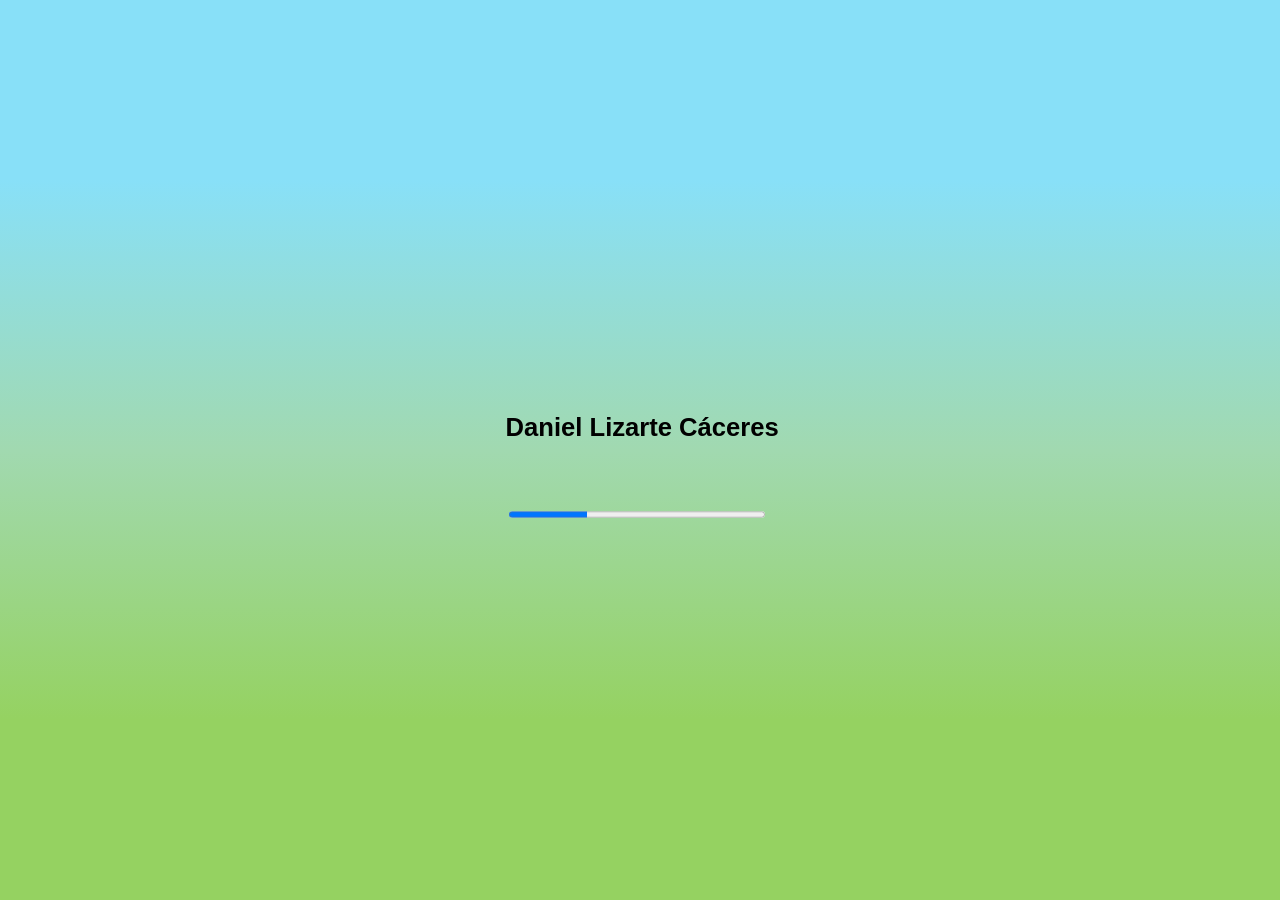
==== index.html @ afbe8e85 "Add files via upload" ====
<!-- HTML By Daniel Lizarte Cáceres -->

<!DOCTYPE html>
<html lang="en">

<head>
    <meta charset="UTF-8">
    <meta name="viewport" content="width=device-width, initial-scale=1.0">
    <link rel="icon" href="./resources/favicon.ico" type="image/x-icon">
    
    <meta http-equiv="refresh" content="" />
    <title>Portfolio | DanieLizarTec</title>

    <link rel="stylesheet" href="https://stackpath.bootstrapcdn.com/bootstrap/4.4.1/css/bootstrap.min.css"
        integrity="sha384-Vkoo8x4CGsO3+Hhxv8T/Q5PaXtkKtu6ug5TOeNV6gBiFeWPGFN9MuhOf23Q9Ifjh" crossorigin="anonymous">
    <link rel="stylesheet" href="./style/styleDesktop.css">

</head>

<body id="initIndex">

    <div id = "centeredContainerSesion">
        <h3 id="centeredContainerSesionTitle">Daniel Lizarte Cáceres</h3>
        <progress id="progressBlockBarContent" max="100" value="50"></progress>
    </div>


    <div id="iconContainer1">
            <div id="learning_file">
                <img  id="icon_file_learning" src="./resources/learning.png">
                <h3 id="text_learning">Learning</h3>
            </div>

             <div id="project_file">
                <img id="icon_file_project" src="./resources/projects.png">
                <h3 id="text_project">Projects</h3>
            </div>
    </div>

    <div id="iconContainer2">

        <div id="experience_file">
            <img  id="icon_file_experience" src="./resources/experience.png">
            <h3 id="text_experience">Experience</h3>
        </div>

        <div id="resume_file">
            <img id="icon_file_resume" src="./resources/resume.png">
            <h3 id="text_resume">Resume</h3>
        </div>

    </div>

    <div id="iconContainer3">
        <div id="aboutme_file">
            <img  id="icon_file_aboutme" src="./resources/aboutme.png">
            <h3 id="text_aboutme">About Me</h3>
        </div>

         <div id="contact_file">
            <img id="icon_file_contact" src="./resources/contact.png">
            <h3 id="text_contact">Contact</h3>
        </div>
    </div>


    
</body>

    <script src="./javascript/codeDesktop.js"></script>
    <script src="./javascript/codeNavigationDesktop.js"></script>

</html>
---- style/styleDesktop.css ----
/* CSS  By Daniel Lizarte Cáceres */

/* General Structure */
body, html {
    height: 100%;
    margin: 0;
}

/* Body Desktop */
body#initIndex {
    font-family: Arial, sans-serif;
    margin: 0;
    padding: 0;
    background:url("../resources/wallpaper_draw_maffhu3.png"),  linear-gradient(to bottom, #88e0f8 20%, #a1d9b0 50%, #95d261 80%);
    background-size: cover;
    background-position: center;
    background-repeat: no-repeat;
    height: 100vh;
    overflow: hidden; 
}

/* Init Sesion  */
#centeredContainerSesion {
    display: block;
    width: 30vw; 
    height: 30vw; 
    background-image: url("../resources/pruebaventana3.png");
    background-size: contain;
    background-position: center;
    background-repeat: no-repeat;
    position: absolute;
    top: 50%;
    left: 50%;
    transform: translate(-50%, -50%);
    overflow: hidden;
    z-index:1;
}

#centeredContainerSesionTitle {
    width: 1000px;
    height: 50px;
    
    margin-top:40%;
    margin-left: 15%;
    font-size: 2vw; 
    color: black;
    font-weight: bold;
   
}

#progressBlockBarContent {

    width: 20vw;
    height: 1vw;
    margin-top:10%;
    margin-left: 16%;
    font-size: 2vw;
}


/* Display:none; to  Hide elements before initiating session then JS activates them*/
/* Icons Desktop Row 1 */
#iconContainer1 {
    display: flex;
    
}

/* Icon Learning Desktop */
#learning_file {
    position: relative;
    margin-top: 2%;
    margin-left:2.5%
}

#icon_file_learning {
    display: none;
    width: 6em;
    height: auto;
    margin-left: 12.5%;
    cursor: pointer;
}

h3#text_learning {
    display: none;
    width: 102%;
    height: 21%;
    position: relative;
    font-size: 170%;
    font-family: consolas;
    font-weight: bolder;
    color: black;

    background-color: rgba(255, 255, 255, 0.8); 
    border-radius: 1.75vw; 
    padding: 0.6vw; 
    padding-bottom: 3.0vh; 
    padding-top: 0px;
    box-shadow: 0 4px 8px #000;
    overflow: hidden;
    word-wrap: break-word;
    word-break: normal;
    cursor: pointer;
    transition: background-color 0.3s;
   
}

h3#text_learning:hover {
    background-color: rgba(255, 255, 255, 1); 
    
}


/* Icon Projects Desktop */
#project_file {
    position: relative;
    margin-left: 5%;
    margin-top: 2.25%;
}

#icon_file_project {
    display: none;
    width: 5.75em;
    height: auto;
    margin-left: 14%;
    cursor: pointer;
   
}

h3#text_project {
    display: none;
    width: 100%;
    height: 21%;
    position: relative;
    font-size: 170%;
    font-family: consolas;
    font-weight: bolder;
    color: black;
    

    background-color: rgba(255, 255, 255, 0.8); 
    border-radius: 1.75vw; 
    padding: 0.6vw; 
    padding-bottom: 3.0vh;
    padding-top: 0px;
    box-shadow: 0 4px 8px #000;
    overflow: hidden;
    cursor: pointer;
    transition: background-color 0.3s;
}

h3#text_project:hover {
    background-color: rgba(255, 255, 255, 1); 
    
}


/* Icons Desktop Row 2 */
#iconContainer2 {
    display: flex;
    
}

/* Icon Experience Desktop */
#experience_file {
    position: relative;
    margin-top: 2%;
    margin-left: 2%;

}

#icon_file_experience {
    display: none;
    width: 6em;
    height: auto;
    
    cursor: pointer;
    margin-left:17.5%;
}

h3#text_experience {
    display: none;
    width: 100%;
    height: 21%;
    position: relative;
    font-size: 170%; 
    margin-left:-1%;
    
    font-family: consolas;
    font-weight: bolder;
    color: black;

    background-color: rgba(255, 255, 255, 0.8); 
    border-radius: 1.75vw; 
    padding: 0.6vw; 
    padding-bottom: 3.0vh;
    padding-top: 0px;
    box-shadow: 0 4px 8px #000;
    overflow: hidden;

    margin-top:5%;
    cursor: pointer;
    transition: background-color 0.3s;
}

h3#text_experience:hover {
    background-color: rgba(255, 255, 255, 1); 
    
}

/* Icon Resume Desktop */
#resume_file { 
    position:relative;
    margin-left: 4.5%;
    margin-top: 2.25%;
}

#icon_file_resume {
    display: none;
    width: 6em;
    height: auto;
    cursor: pointer;
}

h3#text_resume {
    display: none;
    width: 100%;
    height: 20%;
    position: relative;
    font-size: 170%;
    font-family: consolas;
    font-weight: bolder;
    color: black;

    background-color: rgba(255, 255, 255, 0.8); 
    border-radius: 1.75vw; 
    padding: 0.6vw; 
    padding-bottom: 3.0vh;
    padding-top: 0px;
    box-shadow: 0 4px 8px #000;
    overflow: hidden;
    margin-top:5%;
    cursor: pointer;
    transition: background-color 0.3s;
}

h3#text_resume:hover {
    background-color: rgba(255, 255, 255, 1); 
    
}


/* Icons Desktop Row 3 */
#iconContainer3 {
    display: flex;
    
}

/* Icon AboutMe Desktop */
#aboutme_file {
    position: relative;
    margin-top: 2%;
    margin-left: 2.5%;
    
}

#icon_file_aboutme {
    display: none;
    width: 6em;
    height: auto;
    
    cursor: pointer;
    margin-left:17.5%;
}

h3#text_aboutme {
    display: none;
    width: 100%;
    height: 20%;
    position: relative;
    font-size: 170%; 
    margin-left: 4%;
    margin-top:5%;
    font-family: consolas;
    font-weight: bolder;
    color: black;

    background-color: rgba(255, 255, 255, 0.8); 
    border-radius: 1.75vw; 
    padding: 0.6vw; 
    padding-bottom: 3.0vh;
    padding-top: 0px;
    box-shadow: 0 4px 8px #000;
    overflow: hidden;
    cursor: pointer;
    transition: background-color 0.3s;
}

h3#text_aboutme:hover {
    background-color: rgba(255, 255, 255, 1); 
    
}

/* Icon Contact Desktop */
#contact_file {
    
    position: relative;
    margin-left: 5.5%;
    margin-top: 2.25%;
}

#icon_file_contact {
    display: none;
    width: 6em;
    height: auto;
    margin-left: 15%;
    cursor: pointer;
}

h3#text_contact {
    display: none;
    width: 100%;
    height: 20%;
    position: relative;
    font-size: 170%;
    font-family: consolas;
    font-weight: bolder;
    color: black;
    margin-left:4%;
    
    
    background-color: rgba(255, 255, 255, 0.8); 
    border-radius: 1.75vw;
    padding: 0.6vw; 
    padding-bottom: 3.0vh;
    padding-top: 0px;
    box-shadow: 0 4px 8px #000;
    overflow: hidden;
    cursor: pointer;
    transition: background-color 0.3s;
}

h3#text_contact:hover {
    background-color: rgba(255, 255, 255, 1); 
    
}
   


/* For Vertical Mobile/Tablet */
@media only screen and (max-width: 900px) and (max-height: 900px) and (orientation: portrait), 
       only screen and (max-width: 900px) and  (orientation: portrait) {

        
    /* Init Sesion */

    #centeredContainerSesion {
        display: block;
        width: 90vw; 
        height: 90vw; 
        background-image: url("../resources/pruebaventana3.png");
        background-size: contain;
        background-position: center;
        background-repeat: no-repeat;
        position: absolute;
        top: 50%;
        left: 50%;
        transform: translate(-50%, -50%);
        overflow: hidden;
        z-index:1;
    }

    #centeredContainerSesionTitle {
        width: 1000px;
        height: 50px;
        
        margin-top:40%;
        margin-left: 23%;
        font-size: 5vw; 
        color: black;
        font-weight: bold;
    
    }

    #progressBlockBarContent {

        width: 160px;
        height: 15px;
        margin-top:-20%;
        margin-left: 26%;
    } 
    
    
    /* Icon Learning Desktop */
    #learning_file {
        position: relative;
        margin-top: 2%;
        margin-left:20%;
        margin-right:90%;
        float: left;
    }
    
    #icon_file_learning {
        width: 6em;
        height: auto;
        display: none;
        cursor: pointer;
        margin-left: 40%
    }
    
    h3#text_learning {
        display: none;
        width: 100%;
        height: 10%;
        position: relative;
        font-size: 170%; 
        
        margin-left: 35%;
        background-color: transparent; 
        box-shadow: none; 
        overflow: visible;
        word-break:normal;
        cursor: pointer;
        
        background-color: rgba(255, 255, 255, 0.8);
        border-radius: 15px; 
        padding: 0.6vw; 
        padding-bottom: 5.0vh;
        padding-top: 0px;
        box-shadow: 0 4px 8px #000;
        overflow: hidden;
        cursor: pointer;
    }
    
    /* Icon Projects Desktop */
    #project_file {
        position: absolute;
        margin-left:60%;
        margin-right: 26%;
        margin-top: 1%;
        
    }
    
    #icon_file_project {
        width: 6em;
        height: auto;
        display: none;
        cursor: pointer;
    }
    
    h3#text_project {
        display: none;
        width: 100%;
        height: 10%;
        position: relative;
        font-size: 170%;
        background-color: transparent; 
        box-shadow: none; 
        overflow: visible;
        cursor: pointer;
        margin-left:1%;

        
        background-color: rgba(255, 255, 255, 0.8); 
        border-radius: 15px; 
        padding: 0.6vw; 
        padding-bottom: .0vh;
        padding-top: 0px;
        box-shadow: 0 4px 8px #000;
        overflow: hidden;
        cursor: pointer;
    }

    
    
    /* Icon Experience Desktop */
    #experience_file {
        position: relative;
        margin-top: 2%;
        margin-left:19%;
        width:6.7em;
        
    }
    
    #icon_file_experience {
        width: 6em;
        height: auto;
        display: none;
        cursor: pointer;
        margin-left:55%;
    }
    
    h3#text_experience {
        display: none;
        width: 141%;
        height: 10%;
        position: relative;
        font-size: 170%; 
        
        margin-left:30%;
        background-color: transparent; 
        box-shadow: none; 
        overflow: visible;
        cursor: pointer;

            
        background-color: rgba(255, 255, 255, 0.8); 
        border-radius: 15px; 
        padding: 0.9vw; 
        padding-bottom: 5.0vh;
        padding-top: 0px;
        box-shadow: 0 4px 8px #000;
        overflow: hidden;
        cursor: pointer;
    }
    
    
    /* Icon Resume Desktop */
    #resume_file {
        position:absolute;
        margin-left: 51%;
        margin-right:60%;
        margin-top: 2%;
        
        
    
    }
    
    #icon_file_resume {
        width: 6em;
        height: auto;
        display: none;
        cursor: pointer;

    }
    
    h3#text_resume {
        display: none;
        width: 100%;
        height: 10%;
        position: relative;
        font-size: 170%;
        background-color: transparent; 
        box-shadow: none; 
        overflow: visible;
        cursor: pointer;

        
        background-color: rgba(255, 255, 255, 0.8); 
        border-radius: 15px; 
        padding: 0.6vw; 
        padding-bottom: .0vh;
        padding-top: 0px;
        box-shadow: 0 4px 8px #000;
        overflow: hidden;
        cursor: pointer;
    }
    
    
  
    
    /* Icon AboutMe Desktop */
    #aboutme_file {
      
        position: relative;
        margin-top: 2.5%;
        margin-left:18.5%;
        
    }
    
    #icon_file_aboutme {
        width: 6em;
        height: auto;
        display: none;
        cursor: pointer;
        margin-left:45%;
    }
    
    h3#text_aboutme {
        display: none;
        width: 100%;
        height: 10%;
        position: relative;
        font-size: 170%; 
        
        margin-left:35%;
        background-color: transparent; 
        box-shadow: none; 
        overflow: visible;
        cursor: pointer;

            
        background-color: rgba(255, 255, 255, 0.8); 
        border-radius: 15px; 
        padding: 0.6vw; 
        padding-bottom: 5.0vh;
        padding-top: 0px;
        box-shadow: 0 4px 8px #000;
        overflow: hidden;
        cursor: pointer;
    }
    
    /* Icon Contact Desktop */
    #contact_file {
        position: absolute;
        margin-left: 59%;
        margin-right:60%;
        margin-top: 2.5%;
    }
    
    #icon_file_contact {
        width: 6em;
        height: auto;
        display: none;
        cursor: pointer;

    }
    
    h3#text_contact {
        display: none;
        width: 100%;
        height: 10%;
        position: relative;
        font-size: 170%;
        background-color: transparent; 
        box-shadow: none; 
        overflow: visible;
        cursor: pointer;
        margin-left:1%;

        
        background-color: rgba(255, 255, 255, 0.8); 
        border-radius: 15px; 
        padding: 0.6vw; 
        padding-bottom: .0vh;
        padding-top: 0px;
        box-shadow: 0 4px 8px #000;
        overflow: hidden;
        cursor: pointer;
       
    }

}

/* For Vertical Tablet */
@media only screen and (min-width: 601px) and (max-width: 900px) and (orientation: portrait) {

    #progressBlockBarContent {

        width: 350px;
        height: 15px;
        margin-top:15%;
        margin-left: 26%;
    } 

    /* Icon Learning Desktop */
    #learning_file {
        position: relative;
        margin-top: 2%;
        margin-left:20%;
        margin-right:90%;
        float: left;
    }
    
    #icon_file_learning {
        width: 6em;
        height: auto;
        cursor: pointer;
        margin-left: 40%
    }
    
    h3#text_learning {
        width: 100%;
        height: 10%;
        position: relative;
        font-size: 170%; 
        
        margin-left: 35%;
        background-color: transparent; 
        box-shadow: none; 
        overflow: visible;
        word-break:normal;
        cursor: pointer;
        
        background-color: rgba(255, 255, 255, 0.8); 
        border-radius: 15px; 
        padding: 0.6vw; 
        padding-bottom: 3.0vh;
        padding-top: 0px;
        box-shadow: 0 4px 8px #000;
        overflow: hidden;
        cursor: pointer;
    }
    
    /* Icon Projects Desktop */
    #project_file {
        position: absolute;
        margin-left:60%;
        margin-right: 26%;
        margin-top: 2%;
        
    }
    
    #icon_file_project {
        width: 6em;
        height: auto;
        cursor: pointer;
    }
    
    h3#text_project {
        width: 100%;
        height: 10%;
        position: relative;
        font-size: 170%;
        background-color: transparent; 
        box-shadow: none; 
        overflow: visible;
        cursor: pointer;
        margin-left:4%;

        
        background-color: rgba(255, 255, 255, 0.8); 
        border-radius: 15px; 
        padding: 0.6vw; 
        padding-bottom: .0vh;
        padding-top: 0px;
        box-shadow: 0 4px 8px #000;
        overflow: hidden;
        cursor: pointer;
    }

    
    
    /* Icon Experience Desktop */
    #experience_file {
        position: relative;
        margin-top: 2%;
        margin-left:19%;
        width:6.7em;
        
    }
    
    #icon_file_experience {
        width: 6em;
        height: auto;
        cursor: pointer;
        margin-left:55%;
    }
    
    h3#text_experience {
        width: 141%;
        height: 10%;
        position: relative;
        font-size: 170%; 
        
        margin-left:30%;
        background-color: transparent; 
        box-shadow: none; 
        overflow: visible;
        cursor: pointer;

            
        background-color: rgba(255, 255, 255, 0.8); 
        border-radius: 15px; 
        padding: 0.9vw; 
        padding-bottom: 3.0vh;
        padding-top: 0px;
        box-shadow: 0 4px 8px #000;
        overflow: hidden;
        cursor: pointer;
    }
    
    
    /* Icon Resume Desktop */
    #resume_file {
        position:absolute;
        margin-left: 61%;
        margin-right:60%;
        margin-top: 2%;
        
        
    
    }
    
    #icon_file_resume {
        width: 6em;
        height: auto;
        cursor: pointer;

    }
    
    h3#text_resume {
        width: 100%;
        height: 10%;
        position: relative;
        font-size: 170%;
        background-color: transparent; 
        box-shadow: none; 
        overflow: visible;
        cursor: pointer;

        
        background-color: rgba(255, 255, 255, 0.8); 
        border-radius: 15px; 
        padding: 0.6vw; 
        padding-bottom: .0vh;
        padding-top: 0px;
        box-shadow: 0 4px 8px #000;
        overflow: hidden;
        cursor: pointer;
    }
    
    
  
    
    /* Icon AboutMe Desktop */
    #aboutme_file {
      
        position: relative;
        margin-top: 2.5%;
        margin-left:18.5%;
        
    }
    
    #icon_file_aboutme {
        width: 6em;
        height: auto;
        cursor: pointer;
        margin-left:46%;
    }
    
    h3#text_aboutme {
        width: 100%;
        height: 10%;
        position: relative;
        font-size: 170%; 
        
        margin-left:35%;
        background-color: transparent; 
        box-shadow: none; 
        overflow: visible;
        cursor: pointer;

            
        background-color: rgba(255, 255, 255, 0.8); 
        border-radius: 15px; 
        padding: 0.6vw; 
        padding-bottom: 3.0vh;
        padding-top: 0px;
        box-shadow: 0 4px 8px #000;
        overflow: hidden;
        cursor: pointer;
    }
    
    /* Icon Contact Desktop */
    #contact_file {
        position: absolute;
        margin-left: 61%;
        margin-right:60%;
        margin-top: 2.5%;
    }
    
    #icon_file_contact {
        width: 6em;
        height: auto;
        cursor: pointer;

    }
    
    h3#text_contact {
        width: 100%;
        height: 10%;
        position: relative;
        font-size: 170%;
        background-color: transparent; 
        box-shadow: none; 
        overflow: visible;
        cursor: pointer;
        margin-left:4%;

        
        background-color: rgba(255, 255, 255, 0.8); 
        border-radius: 15px; 
        padding: 0.6vw; 
        padding-bottom: .0vh;
        padding-top: 0px;
        box-shadow: 0 4px 8px #000;
        overflow: hidden;
        cursor: pointer;
       
    }
    
}

/* For Vertical Mobile */
@media only screen and (max-width: 500px) and (orientation: portrait){

    /* Body Desktop */
    body#initIndex {
        font-family: Arial, sans-serif;
        margin: 0;
        padding: 0;
        background:url("../resources/wallpaper_draw_maffhu3.png"),  linear-gradient(to bottom, #88e0f8 20%, #a1d9b0 50%, #95d261 80%);
        background-size: cover;
        background-position: center;
        background-repeat: no-repeat;
        height: 200vh;
        overflow: hidden; 
    }

    

    #learning_file {
        position: relative;
        margin-top: -7%;
        margin-left:4%;
        margin-right:90%;
        float: left;
        transform: scale(0.6);
        
    }

    #project_file {
        position:absolute;
        margin-left: 60%;
        margin-right:200%;
        margin-top: -4%; 
        transform: scale(0.6); 
        float: right;

        
    }

    h3#text_project {
        margin-left:6%;
    }

    #experience_file {
        position: relative;
        margin-top: -25%;
        margin-left:2.75%;
        width:6.7em;
        transform: scale(0.6);
        float: left;
        
    }

    h3#text_experience {
        width: 137%;
        
    }

    #resume_file {
        position:absolute;
        margin-left: 61%;
        margin-right:200%;
        margin-top: -23%; 
        transform: scale(0.6); 
        float: right;
        
    
    }

    #aboutme_file {
      
        position: relative;
        margin-top: -25%;
        margin-left:2.5%;
        transform: scale(0.6);
        float: left;
        
    }

    #contact_file {
        position: absolute;
        margin-left: 61%;
        margin-right:200%;
        margin-top: -23.7%;
        transform: scale(0.6);
        float: right;
    }

    h3#text_contact {
        margin-left:7%;
        margin-top:10%;
    }
    
    
   

}


/*For Horizontal Mobile*/
@media only screen and (min-width: 600px) and (max-width: 950px) and (orientation: landscape) {

    /* Init Sesion */

    #centeredContainerSesion {
        display: block;
        width: 60vw; 
        height: 60vw; 
        background-image: url("../resources/pruebaventana3.png");
        background-size: contain;
        background-position: center;
        background-repeat: no-repeat;
        position: absolute;
        top: 50%;
        left: 50%;
        transform: translate(-50%, -50%);
        overflow: hidden;
        z-index:1;
    }

    #centeredContainerSesionTitle {
        width: 1000px;
        height: 50px;
        
        margin-top:40%;
        margin-left: 20%;
        font-size: 4vw; 
        color: black;
        font-weight: bold;
    
    }

    #progressBlockBarContent {

        width: 265px;
        height: 17px;
        margin-top:10%;
        margin-left: 20%;
    } 

     /* Body Desktop */
     body#initIndex {
        font-family: Arial, sans-serif;
        margin: 0;
        padding: 0;
        background:url("../resources/wallpaper_draw_maffhu3.png"),  linear-gradient(to bottom, #88e0f8 20%, #a1d9b0 50%, #95d261 80%);
        background-size: cover;
        background-position: center;
        background-repeat: no-repeat;
        height: 200vh;
        overflow: hidden; 
    }

    

    #learning_file {
        position: relative;
        margin-top: -2%;
        margin-left:3%;
        margin-right:90%;
        float: left;
        transform: scale(0.6);
        
    }

    h3#text_learning {
        margin-left:4%;
    }

    #project_file {
        position:absolute;
        margin-left: 80%;
        margin-right:200%;
        margin-top: -1%; 
        transform: scale(0.6); 
        float: right;
        
    }

    #icon_file_project{
        margin-left:4%;
    }

    h3#text_project {
       
        margin-left:-2%;
        padding-bottom: 0.0vh;
        
    }

    #experience_file {
        position: relative;
        margin-top: -8%;
        margin-left:2.5%;
        width:6.7em;
        transform: scale(0.6);
        float: left;
        
    }

    #icon_file_experience {
        margin-left:27%;
    }


    h3#text_experience {
        
        width: 139%;
        margin-left:1%
    }

    #resume_file {
        position:absolute;
        margin-left: 80%;
        margin-right:200%;
        margin-top: -7%; 
        transform: scale(0.6); 
        float: right;
        
    }

    h3#text_resume {
       
        padding-bottom: 0.0vh;
        
    }

    #aboutme_file {
      
        position: relative;
        margin-top: -8%;
        margin-left:2.5%;
        transform: scale(0.6);
        float: left;
        
    }

    h3#text_aboutme {
        margin-top:0%;
    }

    #contact_file {
        position: absolute;
        margin-left: 80%;
        margin-right:200%;
        margin-top: -8%;
        transform: scale(0.6);
        float: right;
    }

    h3#text_contact {
       margin-left:5%;
       padding-bottom: 0.0vh;
        
    }

    

}
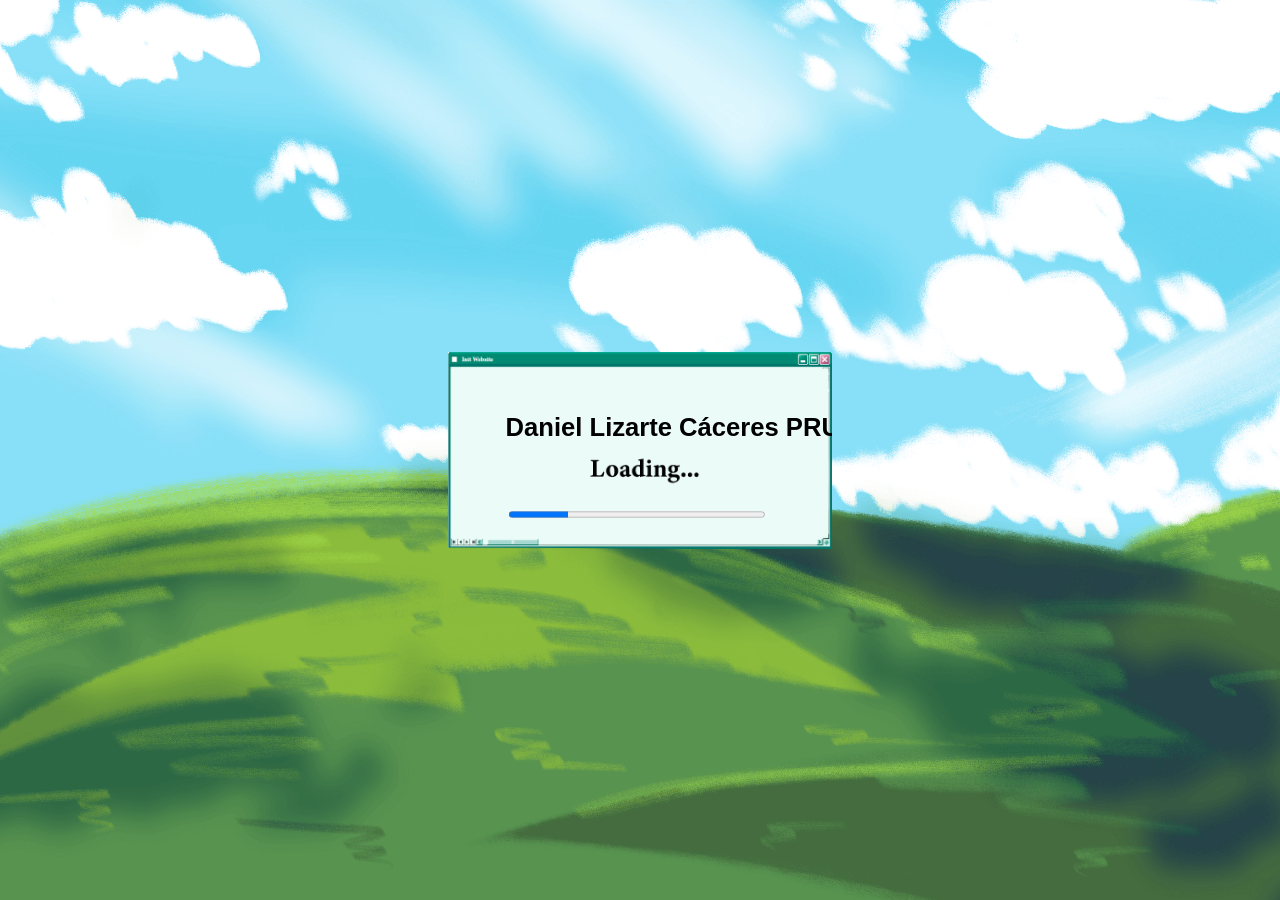
==== commit f282406e: "Add files via upload" ====
--- a/index.html
+++ b/index.html
@@ -20,7 +20,7 @@
 <body id="initIndex">
 
     <div id = "centeredContainerSesion">
-        <h3 id="centeredContainerSesionTitle">Daniel Lizarte Cáceres</h3>
+        <h3 id="centeredContainerSesionTitle">Daniel Lizarte Cáceres PRUEBAS</h3>
         <progress id="progressBlockBarContent" max="100" value="50"></progress>
     </div>
 
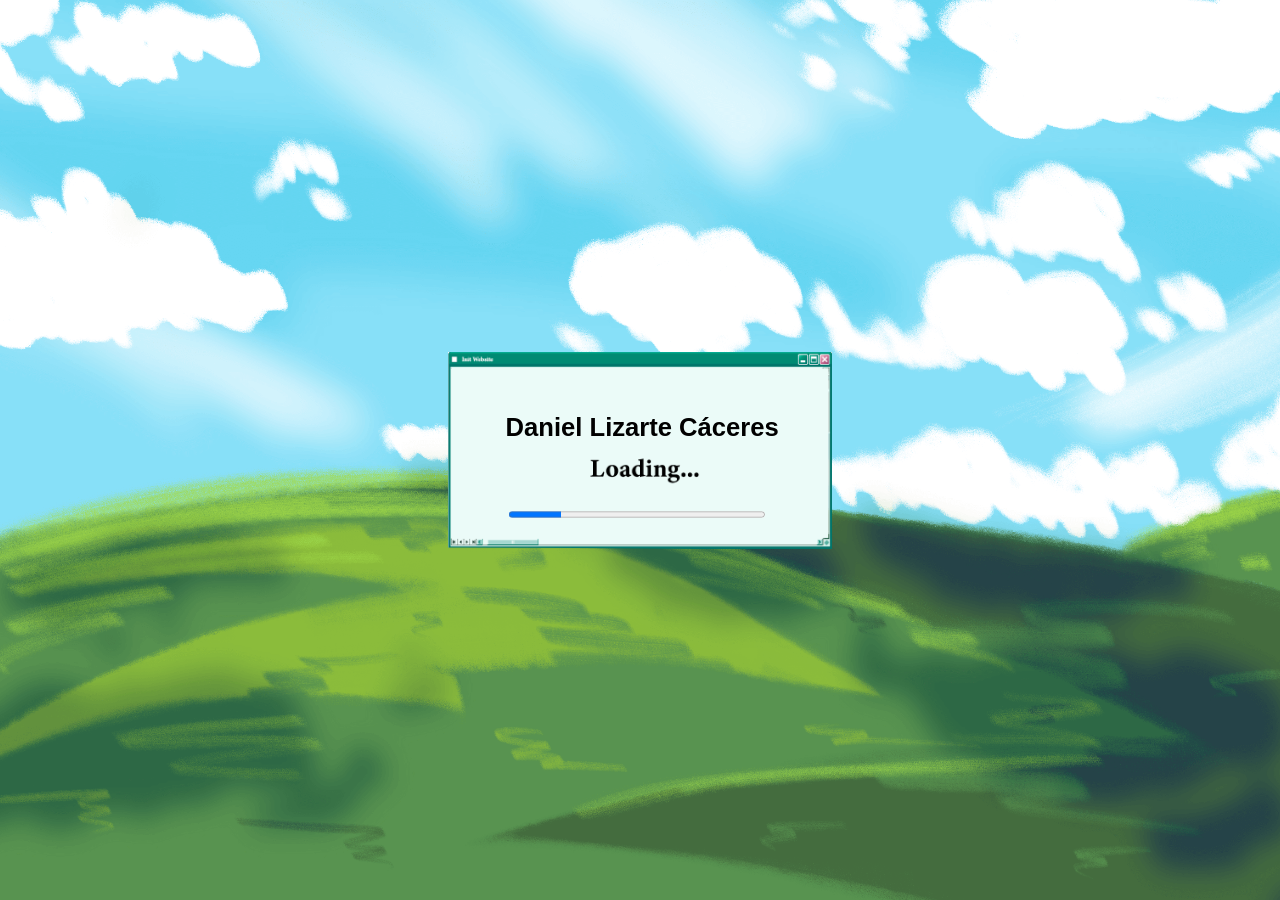
==== commit 0c52beb4: "Add files via upload" ====
--- a/index.html
+++ b/index.html
@@ -20,7 +20,7 @@
 <body id="initIndex">
 
     <div id = "centeredContainerSesion">
-        <h3 id="centeredContainerSesionTitle">Daniel Lizarte Cáceres PRUEBAS</h3>
+        <h3 id="centeredContainerSesionTitle">Daniel Lizarte Cáceres </h3>
         <progress id="progressBlockBarContent" max="100" value="50"></progress>
     </div>
 
--- a/style/styleDesktop.css
+++ b/style/styleDesktop.css
@@ -936,7 +936,7 @@
 
     #experience_file {
         position: relative;
-        margin-top: -25%;
+        margin-top: -18%;
         margin-left:2.75%;
         width:6.7em;
         transform: scale(0.6);
@@ -953,7 +953,7 @@
         position:absolute;
         margin-left: 61%;
         margin-right:200%;
-        margin-top: -23%; 
+        margin-top: -15%; 
         transform: scale(0.6); 
         float: right;
         
@@ -963,7 +963,7 @@
     #aboutme_file {
       
         position: relative;
-        margin-top: -25%;
+        margin-top: -19%;
         margin-left:2.5%;
         transform: scale(0.6);
         float: left;
@@ -974,7 +974,7 @@
         position: absolute;
         margin-left: 61%;
         margin-right:200%;
-        margin-top: -23.7%;
+        margin-top: -17.7%;
         transform: scale(0.6);
         float: right;
     }
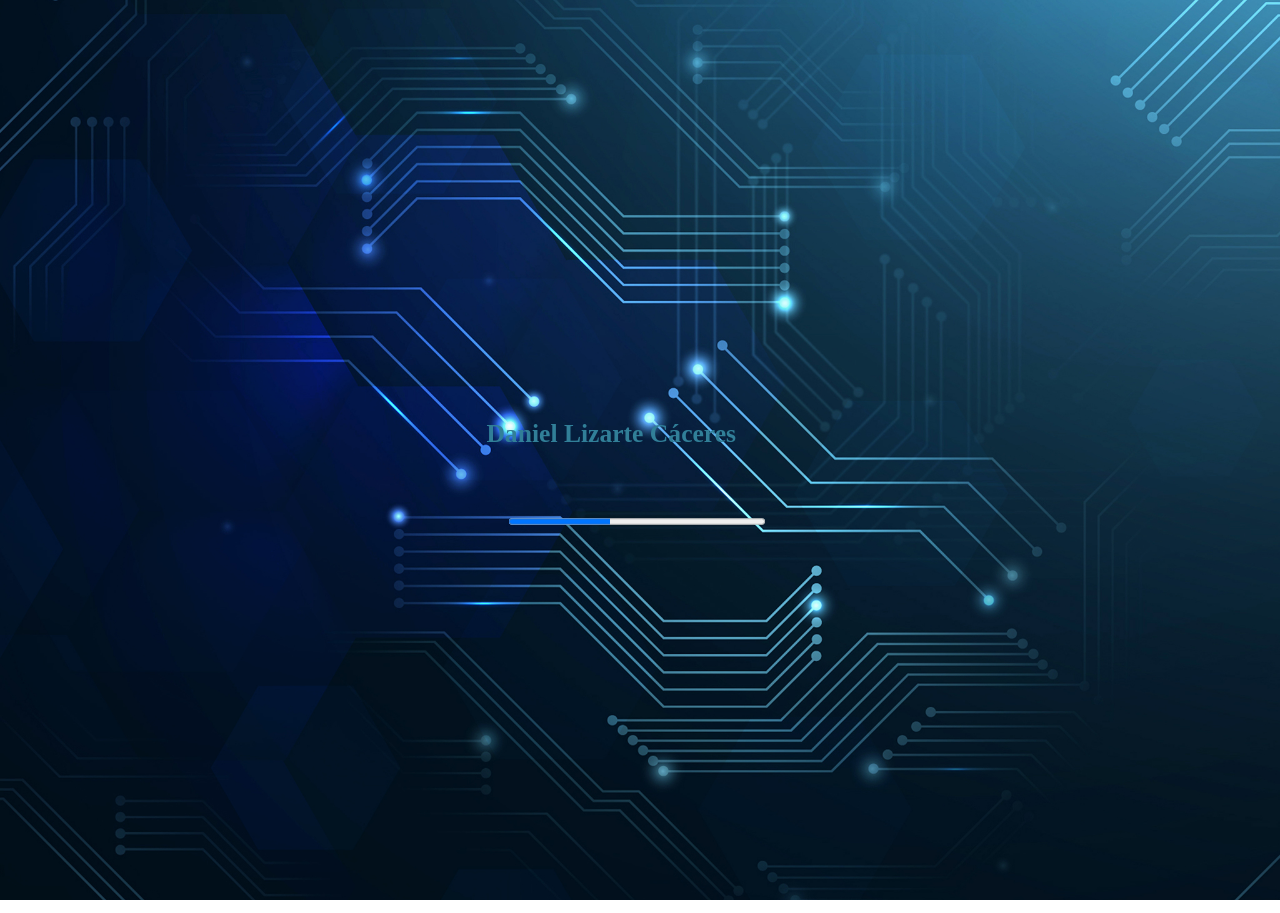
==== commit 6fbe5b1f: "Add files via upload" ====
--- a/index.html
+++ b/index.html
@@ -9,7 +9,7 @@
     <link rel="icon" href="./resources/favicon.ico" type="image/x-icon">
     
     <meta http-equiv="refresh" content="" />
-    <title>Portfolio | DanieLizarTec</title>
+    <title>Desktop | DanieLizarTec</title>
 
     <link rel="stylesheet" href="https://stackpath.bootstrapcdn.com/bootstrap/4.4.1/css/bootstrap.min.css"
         integrity="sha384-Vkoo8x4CGsO3+Hhxv8T/Q5PaXtkKtu6ug5TOeNV6gBiFeWPGFN9MuhOf23Q9Ifjh" crossorigin="anonymous">
--- a/style/styleDesktop.css
+++ b/style/styleDesktop.css
@@ -11,7 +11,7 @@
     font-family: Arial, sans-serif;
     margin: 0;
     padding: 0;
-    background:url("../resources/wallpaper_draw_maffhu3.png"),  linear-gradient(to bottom, #88e0f8 20%, #a1d9b0 50%, #95d261 80%);
+    background:url("../resources/wallpaper_tech.png"),  linear-gradient(to top,#0a1b2a 15%, #0f2e46 40%,#1e3f66 60%, #3a5d7e 80%,#58a7c7 100% );
     background-size: cover;
     background-position: center;
     background-repeat: no-repeat;
@@ -24,7 +24,7 @@
     display: block;
     width: 30vw; 
     height: 30vw; 
-    background-image: url("../resources/pruebaventana3.png");
+    background-image: url("../resources/init_window.png");
     background-size: contain;
     background-position: center;
     background-repeat: no-repeat;
@@ -37,91 +37,80 @@
 }
 
 #centeredContainerSesionTitle {
+    position: fixed;
     width: 1000px;
     height: 50px;
     
-    margin-top:40%;
-    margin-left: 15%;
+    margin-top:42%;
+    margin-left: 10%;
     font-size: 2vw; 
-    color: black;
+    font-family: consolas;
+    color: #317f98;
     font-weight: bold;
    
 }
 
 #progressBlockBarContent {
-
+    position: fixed;
     width: 20vw;
     height: 1vw;
-    margin-top:10%;
+    margin-top:67%;
     margin-left: 16%;
     font-size: 2vw;
 }
 
 
 /* Display:none; to  Hide elements before initiating session then JS activates them*/
+
 /* Icons Desktop Row 1 */
 #iconContainer1 {
     display: flex;
+    justify-content: space-around;
+    width: 30%;
+    margin-top: 1%;
+
     
 }
 
 /* Icon Learning Desktop */
-#learning_file {
-    position: relative;
-    margin-top: 2%;
-    margin-left:2.5%
-}
 
 #icon_file_learning {
     display: none;
     width: 6em;
     height: auto;
-    margin-left: 12.5%;
     cursor: pointer;
 }
 
 h3#text_learning {
     display: none;
     width: 102%;
-    height: 21%;
-    position: relative;
-    font-size: 170%;
+    text-align: center;
+    font-size: 120%;
     font-family: consolas;
     font-weight: bolder;
-    color: black;
-
-    background-color: rgba(255, 255, 255, 0.8); 
-    border-radius: 1.75vw; 
-    padding: 0.6vw; 
-    padding-bottom: 3.0vh; 
-    padding-top: 0px;
-    box-shadow: 0 4px 8px #000;
+    color: rgb(210, 210, 210);
+    background-color: rgba(0, 0, 0, 0.4);    
+    border-radius: 0.3vw;
     overflow: hidden;
     word-wrap: break-word;
     word-break: normal;
     cursor: pointer;
-    transition: background-color 0.3s;
+    transition: color 0.3s;
    
 }
 
-h3#text_learning:hover {
-    background-color: rgba(255, 255, 255, 1); 
-    
+#learning_file:hover  h3#text_learning {
+    color:white;
 }
 
 
 /* Icon Projects Desktop */
-#project_file {
-    position: relative;
-    margin-left: 5%;
-    margin-top: 2.25%;
-}
 
 #icon_file_project {
     display: none;
-    width: 5.75em;
+    width: 6em;
     height: auto;
-    margin-left: 14%;
+
     cursor: pointer;
    
 }
@@ -129,90 +118,65 @@
 h3#text_project {
     display: none;
     width: 100%;
-    height: 21%;
-    position: relative;
-    font-size: 170%;
+    font-size: 120%;
     font-family: consolas;
     font-weight: bolder;
-    color: black;
-    
-
-    background-color: rgba(255, 255, 255, 0.8); 
-    border-radius: 1.75vw; 
-    padding: 0.6vw; 
-    padding-bottom: 3.0vh;
-    padding-top: 0px;
-    box-shadow: 0 4px 8px #000;
+    color: rgb(210, 210, 210);
+    background-color: rgba(0, 0, 0, 0.4);   
+    text-align: center;
+    border-radius: 0.3vw; 
+  
     overflow: hidden;
     cursor: pointer;
-    transition: background-color 0.3s;
-}
-
-h3#text_project:hover {
-    background-color: rgba(255, 255, 255, 1); 
-    
+    transition: color 0.3s;
+}
+
+#project_file:hover  h3#text_project {
+    color:white;
 }
 
 
 /* Icons Desktop Row 2 */
 #iconContainer2 {
     display: flex;
-    
+    justify-content: space-around;
+    width: 30%;
+    margin-top: 2%;    
 }
 
 /* Icon Experience Desktop */
-#experience_file {
-    position: relative;
-    margin-top: 2%;
-    margin-left: 2%;
-
-}
 
 #icon_file_experience {
     display: none;
     width: 6em;
     height: auto;
-    
-    cursor: pointer;
-    margin-left:17.5%;
+    margin-left: 4%;
+    cursor: pointer;
 }
 
 h3#text_experience {
     display: none;
     width: 100%;
-    height: 21%;
-    position: relative;
-    font-size: 170%; 
-    margin-left:-1%;
+    font-size: 120%; 
     
     font-family: consolas;
     font-weight: bolder;
-    color: black;
-
-    background-color: rgba(255, 255, 255, 0.8); 
-    border-radius: 1.75vw; 
-    padding: 0.6vw; 
-    padding-bottom: 3.0vh;
-    padding-top: 0px;
-    box-shadow: 0 4px 8px #000;
+    color: rgb(210, 210, 210);
+    text-align: center;
+    background-color: rgba(0, 0, 0, 0.4);   
+    border-radius: 0.3vw;
+    /*box-shadow: 0 4px 6px #000;*/
     overflow: hidden;
 
-    margin-top:5%;
-    cursor: pointer;
-    transition: background-color 0.3s;
-}
-
-h3#text_experience:hover {
-    background-color: rgba(255, 255, 255, 1); 
-    
+    cursor: pointer;
+    transition: color 0.3s;
+}
+
+#experience_file:hover  h3#text_experience{
+    color:white;
 }
 
 /* Icon Resume Desktop */
-#resume_file { 
-    position:relative;
-    margin-left: 4.5%;
-    margin-top: 2.25%;
-}
 
 #icon_file_resume {
     display: none;
@@ -224,131 +188,111 @@
 h3#text_resume {
     display: none;
     width: 100%;
-    height: 20%;
-    position: relative;
-    font-size: 170%;
+    font-size: 120%;
     font-family: consolas;
     font-weight: bolder;
-    color: black;
-
-    background-color: rgba(255, 255, 255, 0.8); 
-    border-radius: 1.75vw; 
-    padding: 0.6vw; 
-    padding-bottom: 3.0vh;
-    padding-top: 0px;
-    box-shadow: 0 4px 8px #000;
+    color: rgb(210, 210, 210);
+    background-color: rgba(0, 0, 0, 0.4);  
+    border-radius: 0.3vw; 
+    text-align: center;
     overflow: hidden;
-    margin-top:5%;
-    cursor: pointer;
-    transition: background-color 0.3s;
-}
-
-h3#text_resume:hover {
-    background-color: rgba(255, 255, 255, 1); 
-    
+    cursor: pointer;
+    transition: color 0.3s;
+}
+
+#resume_file:hover  h3#text_resume {
+    color:white;
+     
 }
 
 
 /* Icons Desktop Row 3 */
 #iconContainer3 {
     display: flex;
+    justify-content: space-around;
+    width: 30%;
+    margin-top: 2%;   
     
 }
 
 /* Icon AboutMe Desktop */
-#aboutme_file {
-    position: relative;
-    margin-top: 2%;
-    margin-left: 2.5%;
-    
-}
 
 #icon_file_aboutme {
     display: none;
     width: 6em;
     height: auto;
-    
-    cursor: pointer;
-    margin-left:17.5%;
+    margin-left: 3.5%;
+    cursor: pointer;
+
 }
 
 h3#text_aboutme {
     display: none;
     width: 100%;
-    height: 20%;
-    position: relative;
-    font-size: 170%; 
-    margin-left: 4%;
-    margin-top:5%;
+    font-size: 120%; 
     font-family: consolas;
     font-weight: bolder;
-    color: black;
-
-    background-color: rgba(255, 255, 255, 0.8); 
-    border-radius: 1.75vw; 
-    padding: 0.6vw; 
-    padding-bottom: 3.0vh;
-    padding-top: 0px;
-    box-shadow: 0 4px 8px #000;
+    color: rgb(210, 210, 210);
+    background-color: rgba(0, 0, 0, 0.4);  
+    border-radius: 0.3vw; 
+    text-align: center;
     overflow: hidden;
     cursor: pointer;
-    transition: background-color 0.3s;
-}
-
-h3#text_aboutme:hover {
-    background-color: rgba(255, 255, 255, 1); 
-    
-}
+    transition: color 0.3s;
+    margin-left:6%;
+}
+
+#aboutme_file:hover  h3#text_aboutme {
+    color:white;
+     
+ }
 
 /* Icon Contact Desktop */
-#contact_file {
-    
-    position: relative;
-    margin-left: 5.5%;
-    margin-top: 2.25%;
-}
 
 #icon_file_contact {
     display: none;
     width: 6em;
     height: auto;
-    margin-left: 15%;
     cursor: pointer;
 }
 
 h3#text_contact {
     display: none;
     width: 100%;
-    height: 20%;
-    position: relative;
-    font-size: 170%;
+    font-size: 120%;
     font-family: consolas;
     font-weight: bolder;
-    color: black;
-    margin-left:4%;
-    
-    
-    background-color: rgba(255, 255, 255, 0.8); 
-    border-radius: 1.75vw;
-    padding: 0.6vw; 
-    padding-bottom: 3.0vh;
-    padding-top: 0px;
-    box-shadow: 0 4px 8px #000;
+    color: rgb(210, 210, 210);
+    background-color: rgba(0, 0, 0, 0.4);   
+    text-align: center;
+    border-radius: 0.3vw;
     overflow: hidden;
     cursor: pointer;
-    transition: background-color 0.3s;
-}
-
-h3#text_contact:hover {
-    background-color: rgba(255, 255, 255, 1); 
+    transition: color 0.3s;
+}
+
+#contact_file:hover  h3#text_contact {
+   color:white;
     
 }
    
-
 
 /* For Vertical Mobile/Tablet */
 @media only screen and (max-width: 900px) and (max-height: 900px) and (orientation: portrait), 
        only screen and (max-width: 900px) and  (orientation: portrait) {
+
+    /* Body Desktop */
+    body#initIndex {
+        font-family: Arial, sans-serif;
+        margin: 0;
+        padding: 0;
+        background:url("../resources/wallpaper_tech.png"),  linear-gradient(to top,#0a1b2a 15%, #0f2e46 40%,#1e3f66 60%, #3a5d7e 80%,#58a7c7 100% );
+        background-size: cover;
+        background-position: center;
+        background-repeat: no-repeat;
+        height: 200vh;
+        overflow: hidden; 
+    }
 
         
     /* Init Sesion */
@@ -357,7 +301,7 @@
         display: block;
         width: 90vw; 
         height: 90vw; 
-        background-image: url("../resources/pruebaventana3.png");
+        background-image: url("../resources/init_window.png");
         background-size: contain;
         background-position: center;
         background-repeat: no-repeat;
@@ -370,627 +314,229 @@
     }
 
     #centeredContainerSesionTitle {
+        position:fixed;
         width: 1000px;
         height: 50px;
         
         margin-top:40%;
-        margin-left: 23%;
-        font-size: 5vw; 
-        color: black;
+        margin-left: 19%;
+        font-size: 6vw; 
+        font-family: consolas;
+        color: #317f98;
         font-weight: bold;
     
     }
 
+    
+
     #progressBlockBarContent {
-
+        position:fixed;
         width: 160px;
         height: 15px;
-        margin-top:-20%;
-        margin-left: 26%;
+        margin-top:67%;
+        margin-left: 24%;
     } 
     
     
+    #iconContainer1 {
+        display: flex;
+        justify-content: space-around;
+        width: 100%;
+        margin-top: 15%;
+}
+
     /* Icon Learning Desktop */
-    #learning_file {
-        position: relative;
-        margin-top: 2%;
-        margin-left:20%;
-        margin-right:90%;
-        float: left;
-    }
-    
+
+    #learning_file { 
+        transform: scale(0.6);
+    }
+
     #icon_file_learning {
-        width: 6em;
+        width: 7em;
         height: auto;
-        display: none;
-        cursor: pointer;
-        margin-left: 40%
-    }
-    
+        cursor: pointer;
+        background-color: rgba(255, 255, 255, 0.8);
+        border-radius: 15px; 
+    }
+
     h3#text_learning {
-        display: none;
-        width: 100%;
-        height: 10%;
-        position: relative;
+        width: 100%;
         font-size: 170%; 
-        
-        margin-left: 35%;
-        background-color: transparent; 
-        box-shadow: none; 
         overflow: visible;
         word-break:normal;
         cursor: pointer;
-        
-        background-color: rgba(255, 255, 255, 0.8);
-        border-radius: 15px; 
-        padding: 0.6vw; 
-        padding-bottom: 5.0vh;
-        padding-top: 0px;
-        box-shadow: 0 4px 8px #000;
+        border-radius: 1.3vw;
         overflow: hidden;
         cursor: pointer;
     }
-    
+
     /* Icon Projects Desktop */
-    #project_file {
-        position: absolute;
-        margin-left:60%;
-        margin-right: 26%;
-        margin-top: 1%;
-        
-    }
-    
+
+    #project_file {    
+        transform: scale(0.6); 
+        
+    }
+
     #icon_file_project {
-        width: 6em;
+        width: 7em;
         height: auto;
-        display: none;
-        cursor: pointer;
-    }
-    
+        cursor: pointer;
+        background-color: rgba(255, 255, 255, 0.8);
+        border-radius: 15px; 
+
+    }
+
     h3#text_project {
-        display: none;
-        width: 100%;
-        height: 10%;
-        position: relative;
-        font-size: 170%;
-        background-color: transparent; 
-        box-shadow: none; 
-        overflow: visible;
-        cursor: pointer;
-        margin-left:1%;
-
-        
-        background-color: rgba(255, 255, 255, 0.8); 
-        border-radius: 15px; 
-        padding: 0.6vw; 
-        padding-bottom: .0vh;
-        padding-top: 0px;
-        box-shadow: 0 4px 8px #000;
-        overflow: hidden;
-        cursor: pointer;
-    }
-
-    
-    
-    /* Icon Experience Desktop */
-    #experience_file {
-        position: relative;
-        margin-top: 2%;
-        margin-left:19%;
-        width:6.7em;
-        
-    }
-    
-    #icon_file_experience {
-        width: 6em;
-        height: auto;
-        display: none;
-        cursor: pointer;
-        margin-left:55%;
-    }
-    
-    h3#text_experience {
-        display: none;
-        width: 141%;
-        height: 10%;
-        position: relative;
+        width: 100%;
         font-size: 170%; 
-        
-        margin-left:30%;
-        background-color: transparent; 
-        box-shadow: none; 
-        overflow: visible;
-        cursor: pointer;
-
-            
-        background-color: rgba(255, 255, 255, 0.8); 
-        border-radius: 15px; 
-        padding: 0.9vw; 
-        padding-bottom: 5.0vh;
-        padding-top: 0px;
-        box-shadow: 0 4px 8px #000;
-        overflow: hidden;
-        cursor: pointer;
-    }
-    
-    
-    /* Icon Resume Desktop */
-    #resume_file {
-        position:absolute;
-        margin-left: 51%;
-        margin-right:60%;
-        margin-top: 2%;
-        
-        
-    
-    }
-    
-    #icon_file_resume {
-        width: 6em;
-        height: auto;
-        display: none;
-        cursor: pointer;
-
-    }
-    
-    h3#text_resume {
-        display: none;
-        width: 100%;
-        height: 10%;
-        position: relative;
-        font-size: 170%;
-        background-color: transparent; 
-        box-shadow: none; 
-        overflow: visible;
-        cursor: pointer;
-
-        
-        background-color: rgba(255, 255, 255, 0.8); 
-        border-radius: 15px; 
-        padding: 0.6vw; 
-        padding-bottom: .0vh;
-        padding-top: 0px;
-        box-shadow: 0 4px 8px #000;
-        overflow: hidden;
-        cursor: pointer;
-    }
-    
-    
-  
-    
-    /* Icon AboutMe Desktop */
-    #aboutme_file {
-      
-        position: relative;
-        margin-top: 2.5%;
-        margin-left:18.5%;
-        
-    }
-    
-    #icon_file_aboutme {
-        width: 6em;
-        height: auto;
-        display: none;
-        cursor: pointer;
-        margin-left:45%;
-    }
-    
-    h3#text_aboutme {
-        display: none;
-        width: 100%;
-        height: 10%;
-        position: relative;
-        font-size: 170%; 
-        
-        margin-left:35%;
-        background-color: transparent; 
-        box-shadow: none; 
-        overflow: visible;
-        cursor: pointer;
-
-            
-        background-color: rgba(255, 255, 255, 0.8); 
-        border-radius: 15px; 
-        padding: 0.6vw; 
-        padding-bottom: 5.0vh;
-        padding-top: 0px;
-        box-shadow: 0 4px 8px #000;
-        overflow: hidden;
-        cursor: pointer;
-    }
-    
-    /* Icon Contact Desktop */
-    #contact_file {
-        position: absolute;
-        margin-left: 59%;
-        margin-right:60%;
-        margin-top: 2.5%;
-    }
-    
-    #icon_file_contact {
-        width: 6em;
-        height: auto;
-        display: none;
-        cursor: pointer;
-
-    }
-    
-    h3#text_contact {
-        display: none;
-        width: 100%;
-        height: 10%;
-        position: relative;
-        font-size: 170%;
-        background-color: transparent; 
-        box-shadow: none; 
-        overflow: visible;
-        cursor: pointer;
-        margin-left:1%;
-
-        
-        background-color: rgba(255, 255, 255, 0.8); 
-        border-radius: 15px; 
-        padding: 0.6vw; 
-        padding-bottom: .0vh;
-        padding-top: 0px;
-        box-shadow: 0 4px 8px #000;
-        overflow: hidden;
-        cursor: pointer;
-       
-    }
-
-}
-
-/* For Vertical Tablet */
-@media only screen and (min-width: 601px) and (max-width: 900px) and (orientation: portrait) {
-
-    #progressBlockBarContent {
-
-        width: 350px;
-        height: 15px;
-        margin-top:15%;
-        margin-left: 26%;
-    } 
-
-    /* Icon Learning Desktop */
-    #learning_file {
-        position: relative;
-        margin-top: 2%;
-        margin-left:20%;
-        margin-right:90%;
-        float: left;
-    }
-    
-    #icon_file_learning {
-        width: 6em;
-        height: auto;
-        cursor: pointer;
-        margin-left: 40%
-    }
-    
-    h3#text_learning {
-        width: 100%;
-        height: 10%;
-        position: relative;
-        font-size: 170%; 
-        
-        margin-left: 35%;
-        background-color: transparent; 
-        box-shadow: none; 
         overflow: visible;
         word-break:normal;
         cursor: pointer;
-        
-        background-color: rgba(255, 255, 255, 0.8); 
-        border-radius: 15px; 
-        padding: 0.6vw; 
-        padding-bottom: 3.0vh;
-        padding-top: 0px;
-        box-shadow: 0 4px 8px #000;
+        border-radius: 1.3vw;
         overflow: hidden;
         cursor: pointer;
     }
-    
-    /* Icon Projects Desktop */
-    #project_file {
-        position: absolute;
-        margin-left:60%;
-        margin-right: 26%;
-        margin-top: 2%;
-        
-    }
-    
-    #icon_file_project {
-        width: 6em;
+
+
+
+    /* Icon Experience Desktop */
+
+    #iconContainer2 {
+        display: flex;
+        justify-content: space-around;
+        width: 100%;
+    }
+
+    #experience_file {
+    
+        width:6.7em;
+        transform: scale(0.6);
+        
+    }
+
+    #icon_file_experience {
+        width: 7em;
         height: auto;
         cursor: pointer;
-    }
-    
-    h3#text_project {
-        width: 100%;
-        height: 10%;
-        position: relative;
-        font-size: 170%;
-        background-color: transparent; 
-        box-shadow: none; 
-        overflow: visible;
-        cursor: pointer;
-        margin-left:4%;
-
-        
-        background-color: rgba(255, 255, 255, 0.8); 
-        border-radius: 15px; 
-        padding: 0.6vw; 
-        padding-bottom: .0vh;
-        padding-top: 0px;
-        box-shadow: 0 4px 8px #000;
-        overflow: hidden;
-        cursor: pointer;
-    }
-
-    
-    
-    /* Icon Experience Desktop */
-    #experience_file {
-        position: relative;
-        margin-top: 2%;
-        margin-left:19%;
-        width:6.7em;
-        
-    }
-    
-    #icon_file_experience {
-        width: 6em;
-        height: auto;
-        cursor: pointer;
-        margin-left:55%;
-    }
-    
+        background-color: rgba(255, 255, 255, 0.8);
+        border-radius: 15px; 
+        background-image: url("../resources/experience_mobile.png"); 
+        margin-left:0%;
+    }
+
+
     h3#text_experience {
         width: 141%;
-        height: 10%;
-        position: relative;
         font-size: 170%; 
-        
-        margin-left:30%;
-        background-color: transparent; 
-        box-shadow: none; 
+        margin-left: -17%;
+        border-radius: 1.3vw;
+        text-align: center;
         overflow: visible;
         cursor: pointer;
-
+        overflow: hidden;
+        cursor: pointer;
+    }
+
+
+    /* Icon Resume Desktop */
+
+    #resume_file {      
+        transform: scale(0.6); 
+    }
+
+    #icon_file_resume {
+        width: 7em;
+        height: auto;
+        cursor: pointer;
+        background-color: rgba(255, 255, 255, 0.8);
+        border-radius: 15px; 
+    }
+
+    h3#text_resume {
+        width: 100%;
+        font-size: 170%; 
+        border-radius: 1.3vw;
+        overflow: visible;
+        cursor: pointer;
+        text-align: center;
+
+        overflow: hidden;
+        cursor: pointer;
+    }
+
+
+
+
+    /* Icon AboutMe Desktop */
+    #iconContainer3 {
+        display: flex;
+        justify-content: space-around;
+        width: 100%;
+    }
+
+    #aboutme_file {
+        transform: scale(0.6);     
+    }
+
+    #icon_file_aboutme {
+        width: 7em;
+        height: auto;
+        cursor: pointer;
+        background-color: rgba(255, 255, 255, 0.8);
+        border-radius: 15px; 
+        margin-left:0%;
+    }
+
+
+    h3#text_aboutme {
+        width: 100%;
+        font-size: 170%;
+        margin-left: -3%; 
+        border-radius: 1.3vw;
+        overflow: visible;
+        cursor: pointer;
+        text-align: center;
             
-        background-color: rgba(255, 255, 255, 0.8); 
-        border-radius: 15px; 
-        padding: 0.9vw; 
-        padding-bottom: 3.0vh;
-        padding-top: 0px;
-        box-shadow: 0 4px 8px #000;
+    
         overflow: hidden;
         cursor: pointer;
     }
-    
-    
-    /* Icon Resume Desktop */
-    #resume_file {
-        position:absolute;
-        margin-left: 61%;
-        margin-right:60%;
-        margin-top: 2%;
-        
-        
-    
-    }
-    
-    #icon_file_resume {
-        width: 6em;
+
+    /* Icon Contact Desktop */
+
+    #contact_file {
+        transform: scale(0.6);
+    }
+
+    #icon_file_contact {
+        width: 7em;
         height: auto;
         cursor: pointer;
-
-    }
-    
-    h3#text_resume {
-        width: 100%;
-        height: 10%;
-        position: relative;
+        background-color: rgba(255, 255, 255, 0.8);
+        border-radius: 15px; 
+
+    }
+
+    h3#text_contact {
+        width: 100%;
         font-size: 170%;
-        background-color: transparent; 
-        box-shadow: none; 
+        border-radius: 1.3vw;
         overflow: visible;
         cursor: pointer;
-
-        
-        background-color: rgba(255, 255, 255, 0.8); 
-        border-radius: 15px; 
-        padding: 0.6vw; 
-        padding-bottom: .0vh;
-        padding-top: 0px;
-        box-shadow: 0 4px 8px #000;
+        text-align: center;
+
         overflow: hidden;
         cursor: pointer;
-    }
-    
-    
-  
-    
-    /* Icon AboutMe Desktop */
-    #aboutme_file {
-      
-        position: relative;
-        margin-top: 2.5%;
-        margin-left:18.5%;
-        
-    }
-    
-    #icon_file_aboutme {
-        width: 6em;
-        height: auto;
-        cursor: pointer;
-        margin-left:46%;
-    }
-    
-    h3#text_aboutme {
-        width: 100%;
-        height: 10%;
-        position: relative;
-        font-size: 170%; 
-        
-        margin-left:35%;
-        background-color: transparent; 
-        box-shadow: none; 
-        overflow: visible;
-        cursor: pointer;
-
-            
-        background-color: rgba(255, 255, 255, 0.8); 
-        border-radius: 15px; 
-        padding: 0.6vw; 
-        padding-bottom: 3.0vh;
-        padding-top: 0px;
-        box-shadow: 0 4px 8px #000;
-        overflow: hidden;
-        cursor: pointer;
-    }
-    
-    /* Icon Contact Desktop */
-    #contact_file {
-        position: absolute;
-        margin-left: 61%;
-        margin-right:60%;
-        margin-top: 2.5%;
-    }
-    
-    #icon_file_contact {
-        width: 6em;
-        height: auto;
-        cursor: pointer;
-
-    }
-    
-    h3#text_contact {
-        width: 100%;
-        height: 10%;
-        position: relative;
-        font-size: 170%;
-        background-color: transparent; 
-        box-shadow: none; 
-        overflow: visible;
-        cursor: pointer;
-        margin-left:4%;
-
-        
-        background-color: rgba(255, 255, 255, 0.8); 
-        border-radius: 15px; 
-        padding: 0.6vw; 
-        padding-bottom: .0vh;
-        padding-top: 0px;
-        box-shadow: 0 4px 8px #000;
-        overflow: hidden;
-        cursor: pointer;
-       
-    }
-    
-}
-
-/* For Vertical Mobile */
-@media only screen and (max-width: 500px) and (orientation: portrait){
-
-    /* Body Desktop */
-    body#initIndex {
-        font-family: Arial, sans-serif;
-        margin: 0;
-        padding: 0;
-        background:url("../resources/wallpaper_draw_maffhu3.png"),  linear-gradient(to bottom, #88e0f8 20%, #a1d9b0 50%, #95d261 80%);
-        background-size: cover;
-        background-position: center;
-        background-repeat: no-repeat;
-        height: 200vh;
-        overflow: hidden; 
-    }
-
-    
-
-    #learning_file {
-        position: relative;
-        margin-top: -7%;
-        margin-left:4%;
-        margin-right:90%;
-        float: left;
-        transform: scale(0.6);
-        
-    }
-
-    #project_file {
-        position:absolute;
-        margin-left: 60%;
-        margin-right:200%;
-        margin-top: -4%; 
-        transform: scale(0.6); 
-        float: right;
-
-        
-    }
-
-    h3#text_project {
-        margin-left:6%;
-    }
-
-    #experience_file {
-        position: relative;
-        margin-top: -18%;
-        margin-left:2.75%;
-        width:6.7em;
-        transform: scale(0.6);
-        float: left;
-        
-    }
-
-    h3#text_experience {
-        width: 137%;
-        
-    }
-
-    #resume_file {
-        position:absolute;
-        margin-left: 61%;
-        margin-right:200%;
-        margin-top: -15%; 
-        transform: scale(0.6); 
-        float: right;
-        
-    
-    }
-
-    #aboutme_file {
-      
-        position: relative;
-        margin-top: -19%;
-        margin-left:2.5%;
-        transform: scale(0.6);
-        float: left;
-        
-    }
-
-    #contact_file {
-        position: absolute;
-        margin-left: 61%;
-        margin-right:200%;
-        margin-top: -17.7%;
-        transform: scale(0.6);
-        float: right;
-    }
-
-    h3#text_contact {
-        margin-left:7%;
-        margin-top:10%;
-    }
-    
-    
-   
-
-}
-
-
-/*For Horizontal Mobile*/
+    
+    }
+
+
+
+}
+
+
+
+/*For Horizontal Mobile/Tablet*/
 @media only screen and (min-width: 600px) and (max-width: 950px) and (orientation: landscape) {
 
     /* Init Sesion */
@@ -999,7 +545,7 @@
         display: block;
         width: 60vw; 
         height: 60vw; 
-        background-image: url("../resources/pruebaventana3.png");
+        background-image: url("../resources/init_window.png");
         background-size: contain;
         background-position: center;
         background-repeat: no-repeat;
@@ -1011,23 +557,28 @@
         z-index:1;
     }
 
+    
+
     #centeredContainerSesionTitle {
+        position:fixed;
         width: 1000px;
         height: 50px;
         
         margin-top:40%;
-        margin-left: 20%;
+        margin-left: 18%;
         font-size: 4vw; 
-        color: black;
+        font-family: consolas;
+        color: #317f98;
         font-weight: bold;
     
-    }
+    } 
+
 
     #progressBlockBarContent {
-
+        position:fixed;
         width: 265px;
         height: 17px;
-        margin-top:10%;
+        margin-top:67%;
         margin-left: 20%;
     } 
 
@@ -1036,7 +587,7 @@
         font-family: Arial, sans-serif;
         margin: 0;
         padding: 0;
-        background:url("../resources/wallpaper_draw_maffhu3.png"),  linear-gradient(to bottom, #88e0f8 20%, #a1d9b0 50%, #95d261 80%);
+        background:url("../resources/wallpaper_tech.png"),  linear-gradient(to top,#0a1b2a 15%, #0f2e46 40%,#1e3f66 60%, #3a5d7e 80%,#58a7c7 100% );
         background-size: cover;
         background-position: center;
         background-repeat: no-repeat;
@@ -1044,16 +595,22 @@
         overflow: hidden; 
     }
 
-    
+    #iconContainer1 {
+        display: flex;
+        justify-content: space-between;
+        width: 100%;
+        margin-top: -1%;
+    }
 
     #learning_file {
-        position: relative;
-        margin-top: -2%;
-        margin-left:3%;
-        margin-right:90%;
-        float: left;
         transform: scale(0.6);
-        
+        margin-left:2.5%;
+        
+    }
+
+    #icon_file_learning{
+        background-color: rgba(255, 255, 255, 0.8);
+        border-radius: 15px; 
     }
 
     h3#text_learning {
@@ -1061,55 +618,60 @@
     }
 
     #project_file {
-        position:absolute;
-        margin-left: 80%;
-        margin-right:200%;
-        margin-top: -1%; 
+       
         transform: scale(0.6); 
-        float: right;
+        margin-right:2.5%;
         
     }
 
     #icon_file_project{
         margin-left:4%;
+        background-color: rgba(255, 255, 255, 0.8);
+        border-radius: 15px; 
     }
 
     h3#text_project {
-       
-        margin-left:-2%;
-        padding-bottom: 0.0vh;
-        
+        margin-left:4%;
+    }
+
+
+
+    #iconContainer2 {
+        display: flex;
+        justify-content: space-between;
+        width: 100%;
+        margin-top:-5%;
     }
 
     #experience_file {
-        position: relative;
-        margin-top: -8%;
-        margin-left:2.5%;
-        width:6.7em;
+     
         transform: scale(0.6);
-        float: left;
+        
         
     }
 
     #icon_file_experience {
-        margin-left:27%;
+        margin-left:33%;
+        background-color: rgba(255, 255, 255, 0.8);
+        border-radius: 15px; 
     }
 
 
     h3#text_experience {
         
         width: 139%;
-        margin-left:1%
+        margin-left:11%
     }
 
     #resume_file {
-        position:absolute;
-        margin-left: 80%;
-        margin-right:200%;
-        margin-top: -7%; 
+        margin-right:2%;
         transform: scale(0.6); 
-        float: right;
-        
+        
+    }
+
+    #icon_file_resume {
+        background-color: rgba(255, 255, 255, 0.8);
+        border-radius: 15px; 
     }
 
     h3#text_resume {
@@ -1118,27 +680,35 @@
         
     }
 
+    #iconContainer3 {
+        display: flex;
+        justify-content: space-between;
+        width: 100%;
+        margin-top: -5%;
+    }
+
     #aboutme_file {
-      
-        position: relative;
-        margin-top: -8%;
+
         margin-left:2.5%;
         transform: scale(0.6);
-        float: left;
-        
-    }
-
-    h3#text_aboutme {
-        margin-top:0%;
+        
+    }
+
+    #icon_file_aboutme {
+        background-color: rgba(255, 255, 255, 0.8);
+        border-radius: 15px; 
     }
 
     #contact_file {
-        position: absolute;
-        margin-left: 80%;
-        margin-right:200%;
-        margin-top: -8%;
+      
+        margin-right:2%;
         transform: scale(0.6);
-        float: right;
+
+    }
+
+    #icon_file_contact {
+        background-color: rgba(255, 255, 255, 0.8);
+        border-radius: 15px; 
     }
 
     h3#text_contact {
